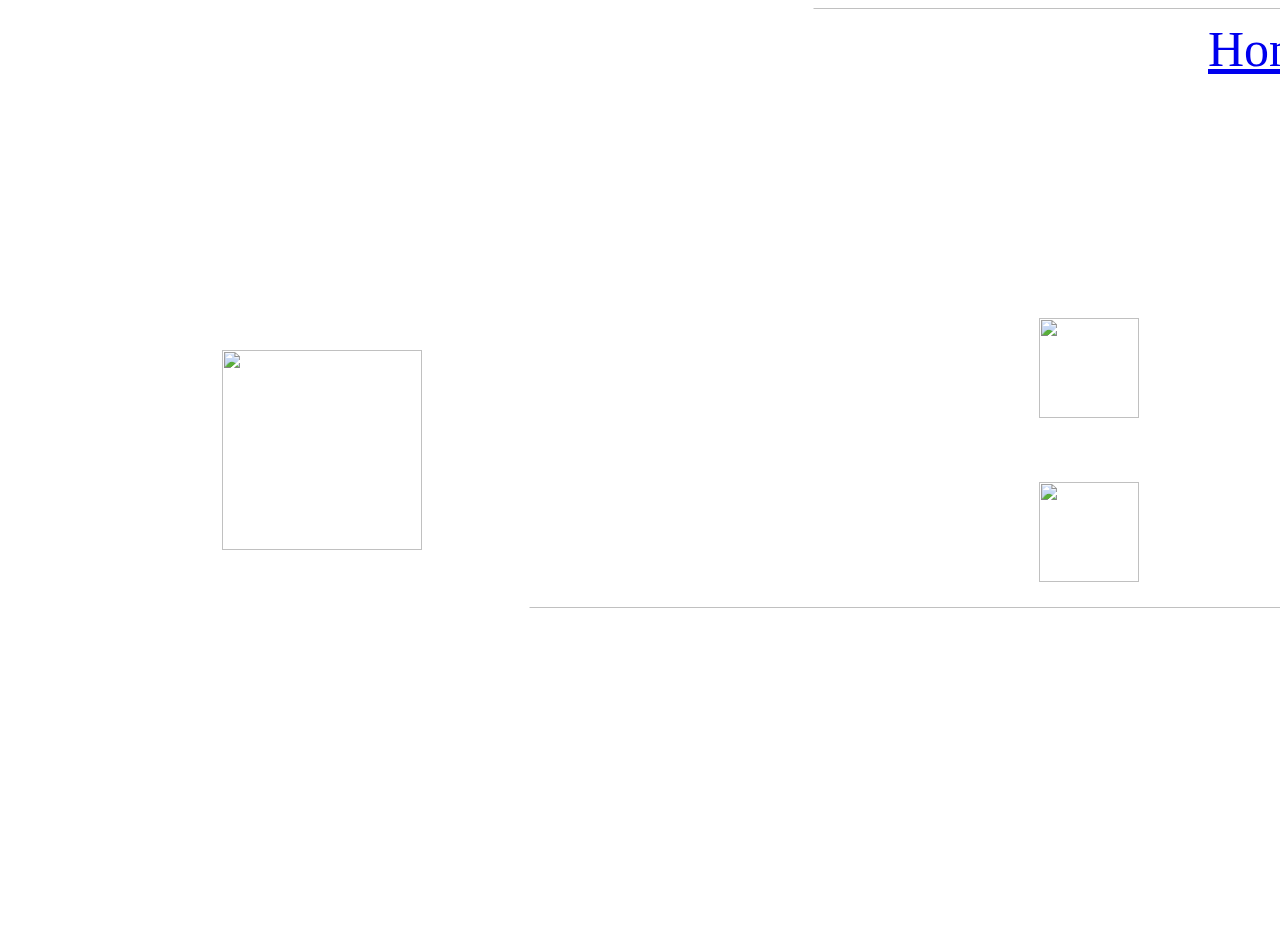
==== FAQ.html @ 5ed95e10 "zzz" ====
<html>
<head>
<link rel="stylesheet" href="Mystyle.css">
</head>
<body>
	<img src="C:\Users\BHAVESH\Desktop\Website/Meteor.jpg" width="1350" height="600">	
		
		<!--<div class="main">
			<nav>
				<div class="logo">
					<img src="C:\Users\BHAVESH\Desktop\Website\Images\FAQ.png" width="100" height="100">
				<div>
		</div>-->
		
				
			
		
			
		<div class="information">
			<div class="overlay"></div>
			<img src="C:\Users\BHAVESH\Desktop\Website/VFAQ.png" class="Q1">
			<div id="circle">
			
				<!--<img style="position:absolute;Top:10; left:-400px; width:1700px; height:1000px"src="C:\Users\BHAVESH\Desktop\Website\Images\earthcircle.png">-->
				<!--<img Style="position:absolute; Top:30px; left: 300px; width:300px; height:225px" src="C:\Users\BHAVESH\Desktop\Website\Images\FAQss.png">-->
			
				<div class="Question one">
					<!--<img src="C:\Users\BHAVESH\Desktop\Website\Images\Question.png">-->
					<div>
						<h3>1.What is a meteor?</h3>
						<p1>It is a small piece of rock, etc. in space.<br> When a meteor enters the <br>earth’s atmosphere it makes a bright line in the night sky</p1>
						<!--<h5>A bright trail or streak of light that appears <br>in the night sky when a meteoroid enters the Earth's atmosphere.<br> The friction with the air causes<br> the rock to glow with heat.<br> Also called shooting star</h5>-->
					</div>
				</div>
				<div class="Question two">
					<!--<img src="C:\Users\BHAVESH\Desktop\Website\Images\Question.png">-->
					<div>
						<h3>2.How did the meteorite over Russia go undetected?</h3>
						<p2>Easily, most meteors go undetected.Thousands of them impact Earth every day,but only rarely one this big of course.</p2>
					</div>
				</div>
				<div class="Question three">
					<!--<img src="C:\Users\BHAVESH\Desktop\Website\Images\Question.png">-->
					<div>
						<h3>3.What is the difference <br>between a meteor and an asteroid? </h3>
						<p3>A meteor is a (usually tiny, tiny, thank goodness) asteroid that happens to hit Earth. </p3>
					</div>
				</div>
				<div class="Question four">
					<!--<img src="C:\Users\BHAVESH\Desktop\Website\Images\Question.png">-->
					<div>
						<h3>4. What is a meteor shower?</h3>
						<p4>A meteor shower is a celestial event in which a number<br> of meteors are observed to radiate,<br> or originate, from one point in the night sky.</p4>
					</div>
				</div>
			</div>
		</div>
		<div class="B">
		<a href="index.html">Home</a>
		</div>
		<div class="controls">
		<img src="C:\Users\BHAVESH\Desktop\Website/up.png" id="up">
		<h3>Questions</h3>
		<img src="C:\Users\BHAVESH\Desktop\Website/down.png" id="down">
		</div>
		
		<script>
			var circle=document.getElementById("circle");
			var up=document.getElementById("up");
			var down=document.getElementById("down");
			
			var rotatevalue=circle.style.transform;
			var rotatesum;
			
			up.onclick=function()
			{
				rotatesum=rotatevalue + "rotate(-90deg)";
				circle.style.transform=rotatesum;
				rotatevalue=rotatesum;
			}
			
			down.onclick=function()
			{
				rotatesum=rotatevalue + "rotate(90deg)";
				circle.style.transform=rotatesum;
				rotatevalue=rotatesum;
			}
		</script>
</body>
</html>
---- Mystyle.css ----
/*.Centered{
	position:absolute;
	text-align:center;
	top:3%;
	left:43%;
	
}*/


h1{ position:absolute;
	text-align:center;
	top:3%;
	left:43%;
	color:white;
	font-size:300%;
	}

h2{ 
	color:Red;
	/*font-size:200%;*/
	text-align:center;
	margin-top: 90px;
	margin-bottom: 100px;
	margin-right: 1000px;
	/*margin-left: -0px;*/
	/*left:85;*/
	}

#VideoBG{
	position:fixed;
	z-index:-1;
	width:100%;
	height:auto;
}

.topnav {
  /*background-color: #333;*/
  overflow: hidden;
  top:10px;
  left:100px;
  
}

/* Style the links inside the navigation bar */
.topnav a {
  float: right;
  color: white;
  text-align: center;
  padding: 14px 16px;
  text-decoration: none;
  font-size: 20px;
}


.topnav a:hover {
  background-color: #ddd;
  /*color: black;*/
}

/* Add a color to the active/current link */
.topnav a.active {
  /*background-color: #4CAF50;*/
  color: white;
}

p{
	color:white;
	font-size: 20px;
	position: fixed;
	top:250;
	left:80;
	
}
h6{
	color:white;
	font-size: 17px;
	position: fixed;
	top:150;
	left:80;
	
}
h5{
	color:white;
	font-size: 17px;
	position: fixed;
	top:220;
	left:80;
	
}
.B{
	color:white;
	font-size: 50px;
	position: fixed;
	top:0;
	/*text-align:right;*/
	margin-top: 20px;
	/*margin-bottom: 100px;*/
	margin-left: 1200px;
	
}*/
ul {
	color:white;
	font-size: 20px;
	position: fixed;
	top:175;
	left:80;
	width:1170;
}

.information{
	width:1000px;
	height:1000px;
	position:absolute;
	top:50%;
	left:-10%;
	transform:translateY(-50%);
}
#circle{
	width:600px;
	height:600px;
	position:absolute;
	top:10;
	left:80;
	border-radius:50%;
	transform:rotate(0deg);
	transition:1s;
	/*background: #3BB9FF;*/
}
/*.main{
	width:100%;
	height:100vh;
	position:relative;
	overflow:hidden;
}
nav{
	width:80%;
	position:sticky;
	margin:20px auto;
	z-index:1;
	display:flex;
	align-items:center;
}*/
/*.logo{
	flex-basis:20%;
}*/
.Question img{
	width:50px;
}
.Question {
	position:absolute;
}
.Question div{
	margin-left:30px;
}
/*.Question div p{
	margin-top:150px;
	right:50px;
}*/
.one{
	top:410px;
	right:-250px;
	color:white;
}
.two{
	top:-110px;
	left:320px;
	color:white;
	transform:rotate(-90deg);
}
.three{
	bottom:400px;
	left:-450px;
	color:white;
	transform:rotate(-180deg);
}
.four{
	bottom:-120px;
	right:350px;
	color:white;
	transform:rotate(-270deg);
}
.Q1{
	width:200px;
	position:absolute;
	top:50%;
	left:35%;
	transform:translateY(-50%);
	z-index:1;
}
.controls{
	position:absolute;
	right:10%;
	top:50%;
	transform:translateY(-50%);
	text-align:center;
}
.controls h3{
	margin:15px 0;
	font-size:30px;
	color:#fff;
}
#up{
	width:100px;
	cursor:pointer;
}
#down{
	width:100px;
	cursor:pointer;
	/*transform:rotate(180deg);*/
}
.overlay{
	width:0;
	height:0;
	border-top: 500px solid #fff;
	border-right: 500px solid transparent;
	border-bottom: 500px solid #fff;
	border-left: 500px solid #fff;
	position:absolute;
	left:0;
	top:0;
}
/*.nav {
  /*background-color: #333;
  overflow: hidden;
}

/* Style the links inside the navigation bar 
.nav a {
  float: right;
  color: white;
  text-align: center;
  padding: 14px 16px;
  text-decoration: none;
  font-size: 20px;
}


.nav a:hover {
  background-color: #ddd;
  /*color: black;*/


/* Add a color to the active/current link 
.nav a.active {
  /*background-color: #4CAF50;
  color: white;
}*/
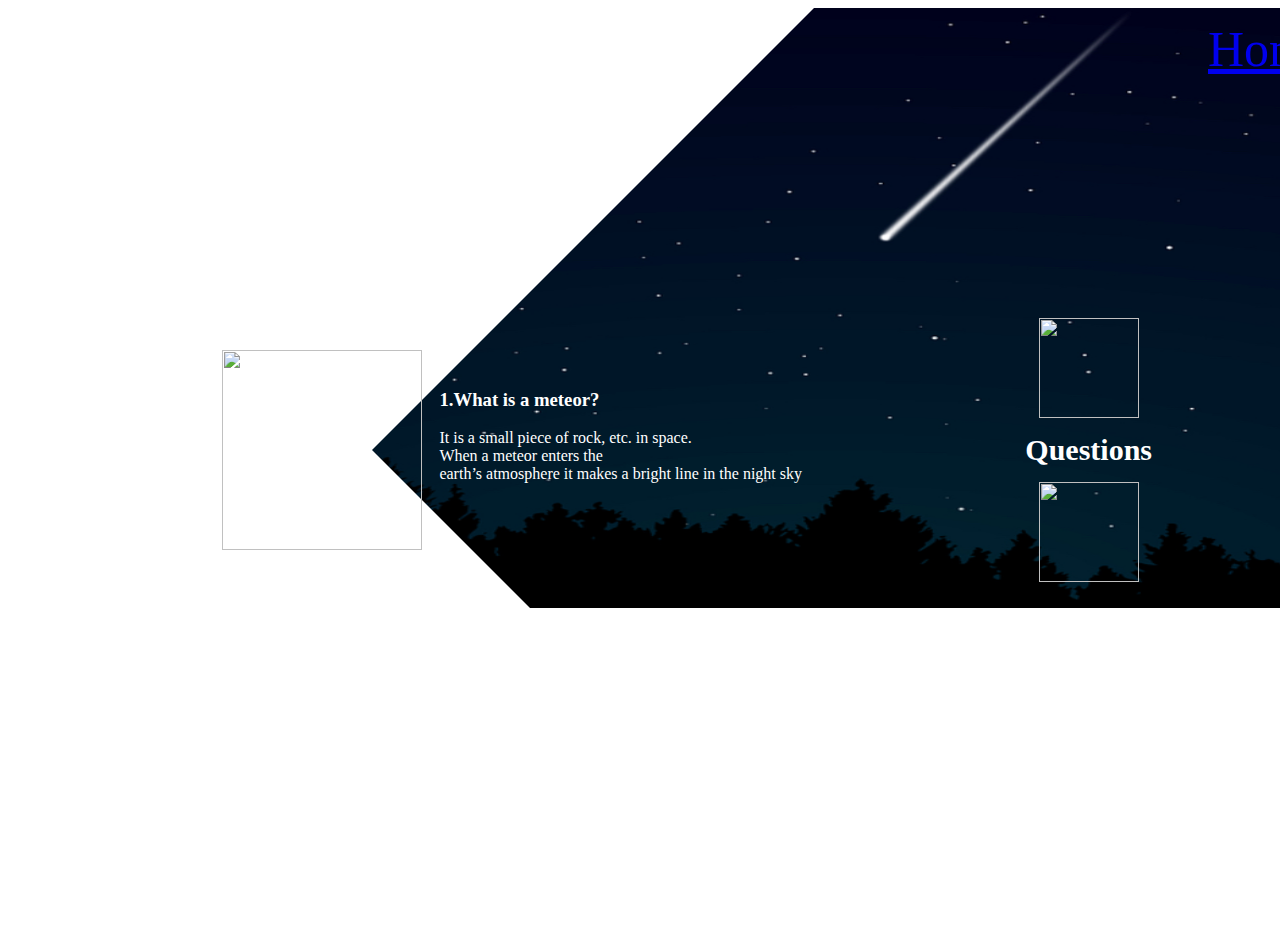
==== commit b0951567: "Update FAQ.html" ====
--- a/FAQ.html
+++ b/FAQ.html
@@ -3,7 +3,7 @@
 <link rel="stylesheet" href="Mystyle.css">
 </head>
 <body>
-	<img src="C:\Users\BHAVESH\Desktop\Website/Meteor.jpg" width="1350" height="600">	
+	<img src="Meteor.jpg" width="1350" height="600">	
 		
 		<!--<div class="main">
 			<nav>
@@ -87,4 +87,4 @@
 			}
 		</script>
 </body>
-</html>+</html>
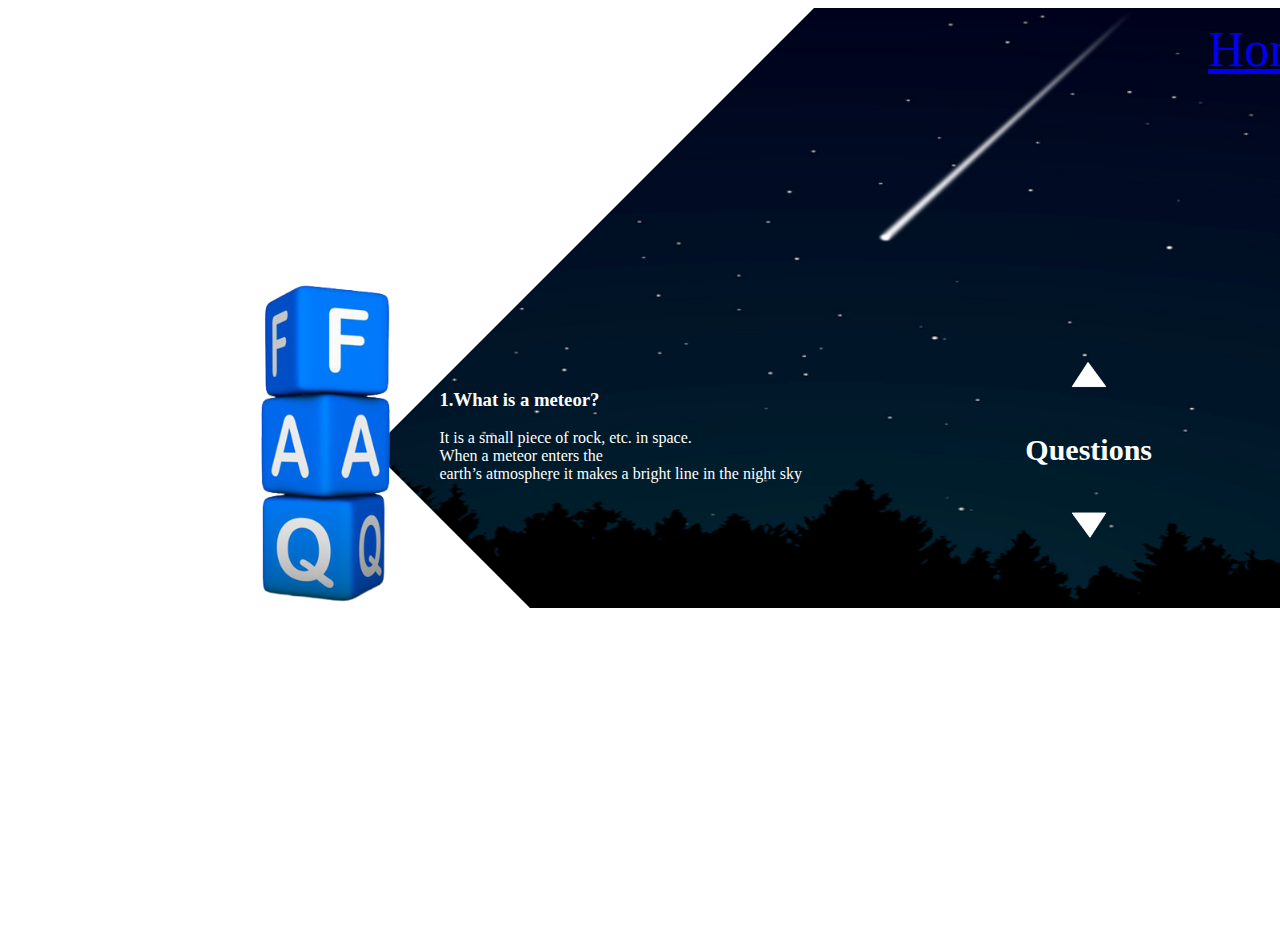
==== commit 7f735672: "Update FAQ.html" ====
--- a/FAQ.html
+++ b/FAQ.html
@@ -18,7 +18,7 @@
 			
 		<div class="information">
 			<div class="overlay"></div>
-			<img src="C:\Users\BHAVESH\Desktop\Website/VFAQ.png" class="Q1">
+			<img src="VFAQ.png" class="Q1">
 			<div id="circle">
 			
 				<!--<img style="position:absolute;Top:10; left:-400px; width:1700px; height:1000px"src="C:\Users\BHAVESH\Desktop\Website\Images\earthcircle.png">-->
@@ -59,9 +59,9 @@
 		<a href="index.html">Home</a>
 		</div>
 		<div class="controls">
-		<img src="C:\Users\BHAVESH\Desktop\Website/up.png" id="up">
+		<img src="up.png" id="up">
 		<h3>Questions</h3>
-		<img src="C:\Users\BHAVESH\Desktop\Website/down.png" id="down">
+		<img src="down.png" id="down">
 		</div>
 		
 		<script>
